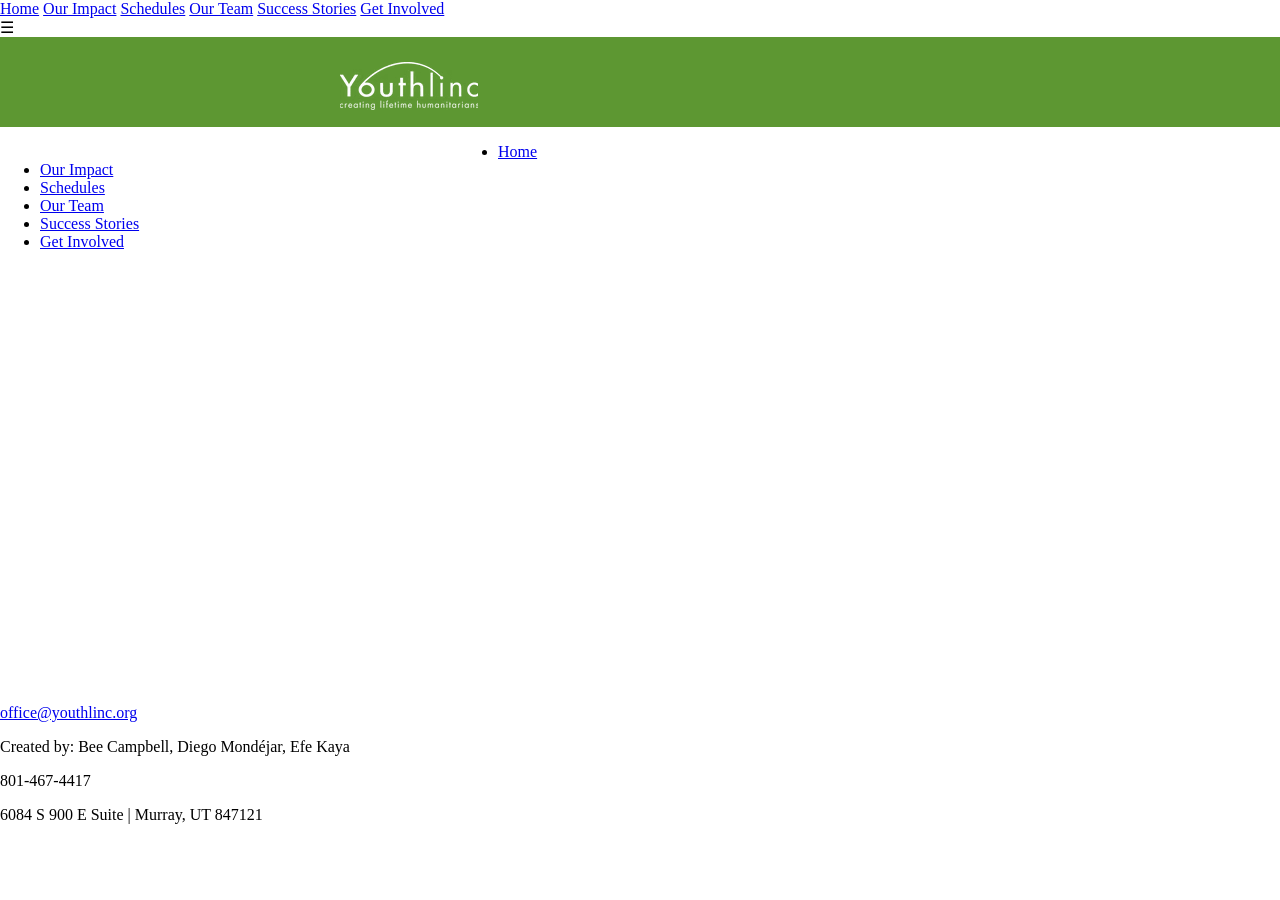
==== impact.html @ 455d3137 "Create impact.html" ====
<!DOCTYPE html>

<!--
    Students: Bee Campbell, Diego Mondéjar, Efe Kaya
    File Name: template.html
-->

<html lang="en">
    <head>
        <title>Youthlinc</title>
        <meta charset="utf-8">
        <link rel="stylesheet" href="css/styles.css">
        <meta name="viewport" content="width=device-width, initial-scale=1">
        <link rel="shortcut icon" href="images/favicon.ico">
        <link rel="icon" type="image/png" sizes="32x32" href="images/favicon-32.png">
    </head>

    <body>

		<div id="container"> 
		
        <!-- Mobile Nav -->
	    <nav class="mobile-nav">
		    <div id="menu-links">
			    <a href="index.html">Home</a>
			    <a href="impact.html">Our Impact</a>
			    <a href="schedules.html">Schedules</a> 
			    <a href="team.html">Our Team</a>
			    <a href="success.html">Success Stories</a>
                <a href="involved.html">Get Involved</a>
		    </div>
		    <a class="menu-icon">
				<div>&#9776;</div>
			</a>
	</nav>
    <header>
        <div id="header-content">
            <a href="index.html"><img src="images/youthlinc-logo" alt="Youthlinc: Creating lifetime humanitarians"></a>
        </div>
    </header>

	<!-- Use the nav area to add hyperlinks to other pages within the website -->
	<nav>
		<ul>
			<li><a href="index.html">Home</a></li> 
			<li><a href="impact.html">Our Impact</a></li>
			<li><a href="schedules.html">Schedules</a></li>
			<li><a href="team.html">Our Team</a></li>
			<li><a href="success.html">Success Stories</a></li>
			<li><a href="involved.html">Get Involved</a></li>
		</ul>
	</nav>

        <main>
            <div>

            </div>
        </main>

        <footer>
            
			    <p><a href="mailto:office@youthlinc.org">office@youthlinc.org</a></p>
                <p>Created by: Bee Campbell, Diego Mondéjar, Efe Kaya</p>
                <p>801-467-4417</p>
                <p>6084 S 900 E Suite | Murray, UT 847121</p>
            
            <div class="social">
		        <a href="https://www.facebook.com/youthlinc.page/" target="_blank"><img src="images/facebook-logo.png" alt="black and white Facebook logo"></a>
		        <a href="https://x.com/youthlinc" target="_blank"><img src="images/twitter-logo.png" alt="black and white Twitter logo"></a>
		    </div>
            
        </footer>

		</div>

		<script src="scripts/script.js"></script>
		
    </body>
</html>
---- css/styles.css ----
/*
    Student Name: Bee Campbell
    File Name: styles.css
    Date: 05/30/2026
*/

/* CSS Reset */
body, header, nav, main, footer, h1, div, img {
    margin: 0;
    padding: 0;
    border: 0;
}

body {
    width: 100%;
}

/* Style rule for header */
header {
    font-size: 26px;
    font-family: "Barlow Condensed", sans-serif;
    background-color: #5d9732;
    height: 90px;
    width: 100%;
    text-align: center;
}

header img {
    height: 48px;
    width: 138px;
    float: left;
    background-color: #5d9732;
    display: block;
    margin-top: -20px;
}

header a {
    color: #ffffff;
    font-size: 20px;
    font-weight: 600;
    text-decoration: none;
    margin: 45px 20px;
    display: block;
    float: left;
}

#header-content {
    display: block;
    margin: auto;
    width: 50%;
}

/* Style rule for main */
main {
    display: block;
    margin: 0 16px;
}

/* Style rule for img */
img {
    max-width: 100%;
    display: block;
}

/* Style rule for footer */
footer {
    position: fixed;
    bottom: 0px;
    float: right;
}

/* Style rule for ? id */
#welcome {
    font-size: 20px;
}
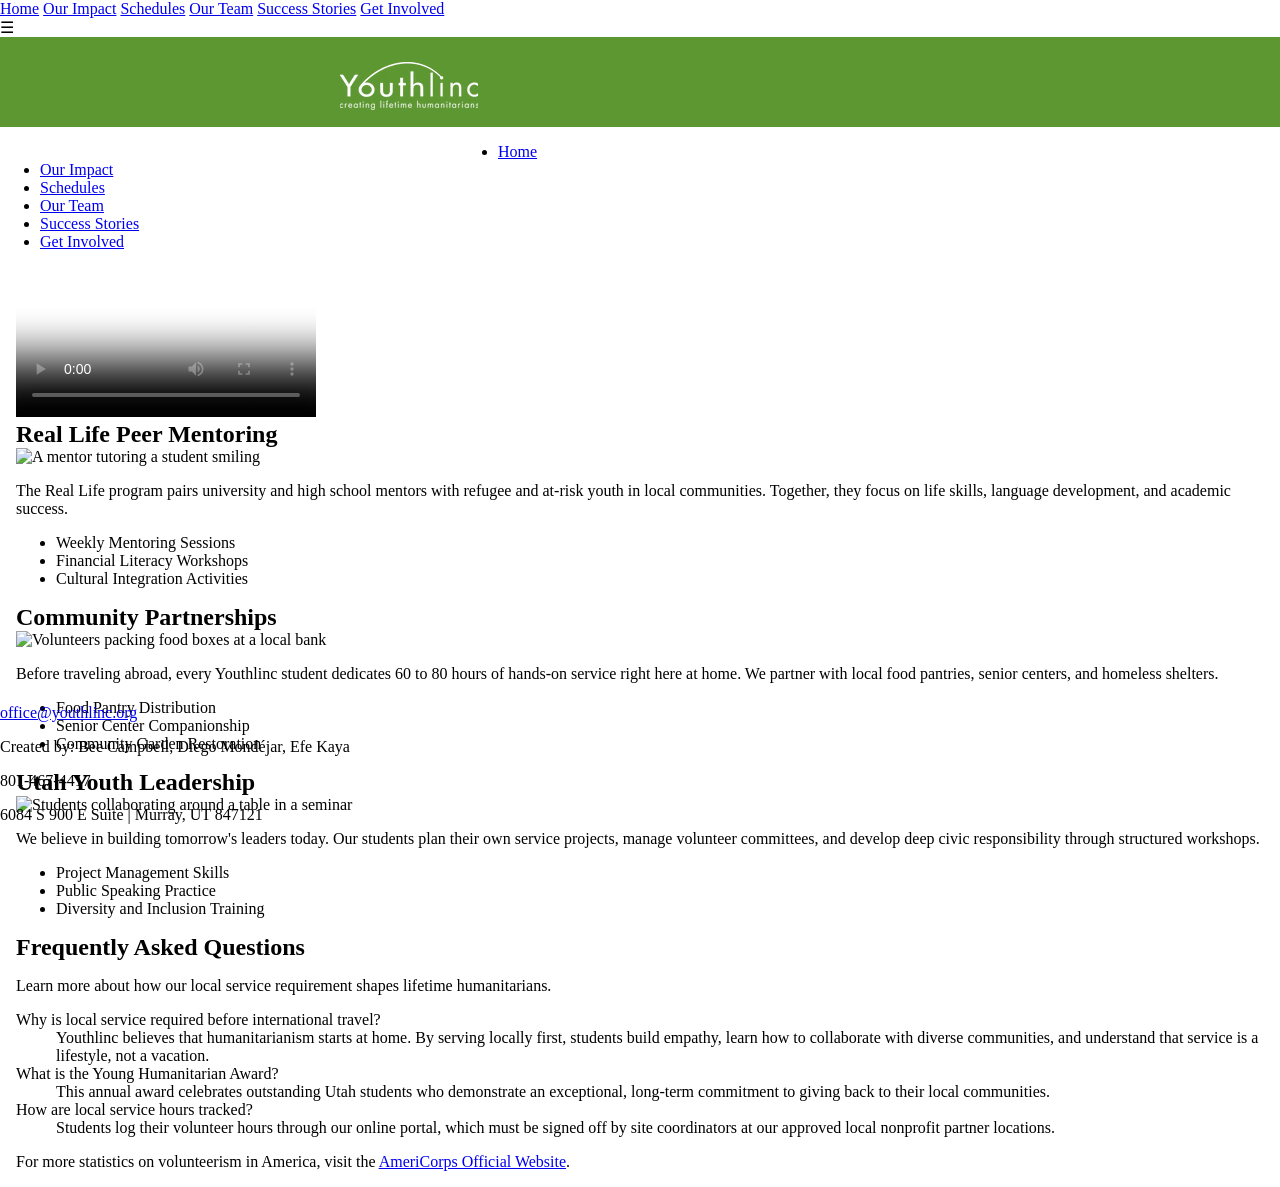
==== commit 1097c0e3: "Update impact.html" ====
--- a/impact.html
+++ b/impact.html
@@ -29,7 +29,7 @@
 			    <a href="success.html">Success Stories</a>
                 <a href="involved.html">Get Involved</a>
 		    </div>
-		    <a class="menu-icon">
+		    <a class="menu-icon" onclick="hamburger()">
 				<div>&#9776;</div>
 			</a>
 	</nav>
@@ -51,8 +51,63 @@
 		</ul>
 	</nav>
 
-        <main>
-            <div>
+        <main id="content">
+				<video controls poster="images/local-impact-poster.jpg">
+					<source src="media/youthlinc_local.mp4" type="video/mp4">
+					<source src="media/youthlinc_local.webm" type="video/webm">
+					<p>Your browser does not support the video element.</p>
+				</video>	
+			
+				<section id="mentoring">
+					<h1>Real Life Peer Mentoring</h1>
+					<img src="images/mentoring-session.jpg" alt="A mentor tutoring a student smiling" class="round">
+					<p>The Real Life program pairs university and high school mentors with refugee and at-risk youth in local communities. Together, they focus on life skills, language development, and academic success.</p>
+					<ul class="tablet-desktop">
+						<li>Weekly Mentoring Sessions</li>
+						<li>Financial Literacy Workshops</li>
+						<li>Cultural Integration Activities</li>
+					</ul>
+				</section>
+				
+				<section id="partnerships">
+					<h1>Community Partnerships</h1>
+					<img class="equip" src="images/local-food-bank.jpg" alt="Volunteers packing food boxes at a local bank" class="round">
+					<p>Before traveling abroad, every Youthlinc student dedicates 60 to 80 hours of hands-on service right here at home. We partner with local food pantries, senior centers, and homeless shelters.</p>
+					<ul class="tablet-desktop">
+						<li>Food Pantry Distribution</li>
+						<li>Senior Center Companionship</li>
+						<li>Community Garden Restoration</li>
+					</ul>
+				</section>
+			
+				<section id="leadership">
+					<h1>Utah Youth Leadership</h1>
+					<img class="equip" src="images/leadership-seminar.jpg" alt="Students collaborating around a table in a seminar" class="round">
+					<p>We believe in building tomorrow's leaders today. Our students plan their own service projects, manage volunteer committees, and develop deep civic responsibility through structured workshops.</p>
+					<ul class="tablet-desktop">
+						<li>Project Management Skills</li>
+						<li>Public Speaking Practice</li>
+						<li>Diversity and Inclusion Training</li>
+					</ul>
+				</section>
+				
+				<section id="questions" class="tablet-desktop">
+					<h1>Frequently Asked Questions</h1>
+					<p>Learn more about how our local service requirement shapes lifetime humanitarians.</p>
+					
+					<dl>
+						<dt>Why is local service required before international travel?</dt>
+						<dd>Youthlinc believes that humanitarianism starts at home. By serving locally first, students build empathy, learn how to collaborate with diverse communities, and understand that service is a lifestyle, not a vacation.</span></dd>
+			
+						<dt>What is the Young Humanitarian Award?</dt>
+						<dd>This annual award celebrates outstanding Utah students who demonstrate an exceptional, long-term commitment to giving back to their local communities.</span></dd>
+			
+						<dt>How are local service hours tracked?</dt>
+						<dd>Students log their volunteer hours through our online portal, which must be signed off by site coordinators at our approved local nonprofit partner locations.</span></dd>
+					</dl>
+			
+					<p>For more statistics on volunteerism in America, visit the <a href="https://www.americorps.gov" target="_blank" class="external-link">AmeriCorps Official Website</a>.</p>
+				</section>
 
             </div>
         </main>
